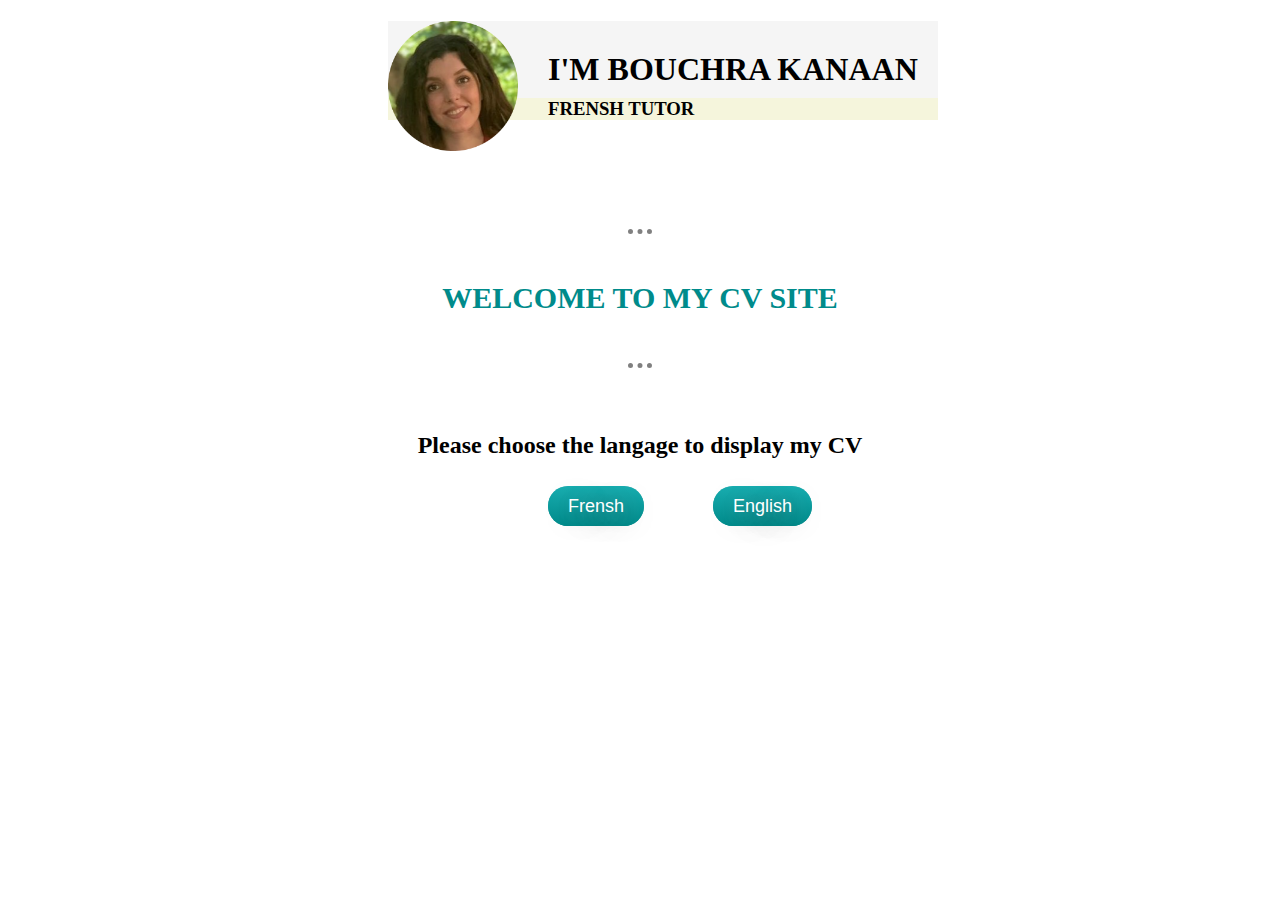
==== index.html @ c3e8a2ff "Add files via upload" ====
<!DOCTYPE html>
<html lang="en">
<head>
    <meta charset="UTF-8">
    <title>Bouchra's CV site</title>
    <link rel="stylesheet" href="css/styles.css">
    <link rel="icon" href="images/favicon.ico">
</head>

<body>
    <div>
    <img src="images/bouchra.png" alt="profile picture">
    <h1>I'M BOUCHRA KANAAN</h1>
    <h3>FRENSH TUTOR</h3>
    </div>
    <hr><br>
    <h2 class="pl">WELCOME TO MY CV SITE</h2>
    <br><hr><br><br>
    <h2>Please choose the langage to display my CV</h2>
    <br>
    <a class="f" id="btn" href="Frensh-cv.html">Frensh</a>
    <a class="e" id="btn" href="English-cv.html">English</a>

</body>

</html>
---- css/styles.css ----
div {
    width: 550px;
    height: 200px;
    margin: 0 0 0 380px;
    text-align: left;
}

img {
    width: 130px;
    float: left;
    margin-right: 30px;
}

h1 {
    padding-top: 30px;
    padding-bottom: 10px;
    margin-bottom: 0;
    background-color:whitesmoke;
}

h3 {
    background-color: beige;
    margin-top: 0;
}

h2 {
    text-align: center;
}

.pl {
    color: darkcyan;
    font-family: Papyrus, fantasy;
    font-size: 30px;
    font-style: normal;
    font-variant: normal;
    font-weight: 700;
    line-height: 26.4px;
}

.f {
    margin-left: 540px;
    text-decoration: none;
    color: white;
}

.e {
    margin-left: 65px;
    text-decoration: none;
    color: white;
}

hr {
    border-style: dotted;
    margin-left: 620px;
    margin-right: 620px;
    height: 0;
    border-left: 0;
    border-right: 0;
    border-bottom: 0;
    border-width: 5px;
    border-color: gray;
}

#btn {
    background: darkcyan;
    background-image: -webkit-linear-gradient(top, #34d5db77, darkcyan);
    background-image: -moz-linear-gradient(top, #34d5db77, darkcyan);
    background-image: -ms-linear-gradient(top,#34d5db77, darkcyan);
    background-image: -o-linear-gradient(top,#34d5db77, darkcyan);
    background-image: linear-gradient(to bottom,#34d5db77, darkcyan);
    -webkit-border-radius: 28;
    -moz-border-radius: 28;
    border-radius: 28px;
    text-shadow: 4px 5px 26px #666666;
    font-family: Arial;
    color: #ffffff;
    font-size: 18px;
    padding: 10px 20px 10px 20px;
    text-decoration: none;
  }

  #btn:hover {
    background: #3cfce2;
    background-image: -webkit-linear-gradient(top, #33f5db, #1ed89a);
    background-image: -moz-linear-gradient(top, #33f5db, #1ed89a);
    background-image: -ms-linear-gradient(top, #33f5db, #1ed89a);
    background-image: -o-linear-gradient(top, #33f5db, #1ed89a);
    background-image: linear-gradient(to bottom, #33f5db, #1ed89a);
    text-decoration: none;
  }
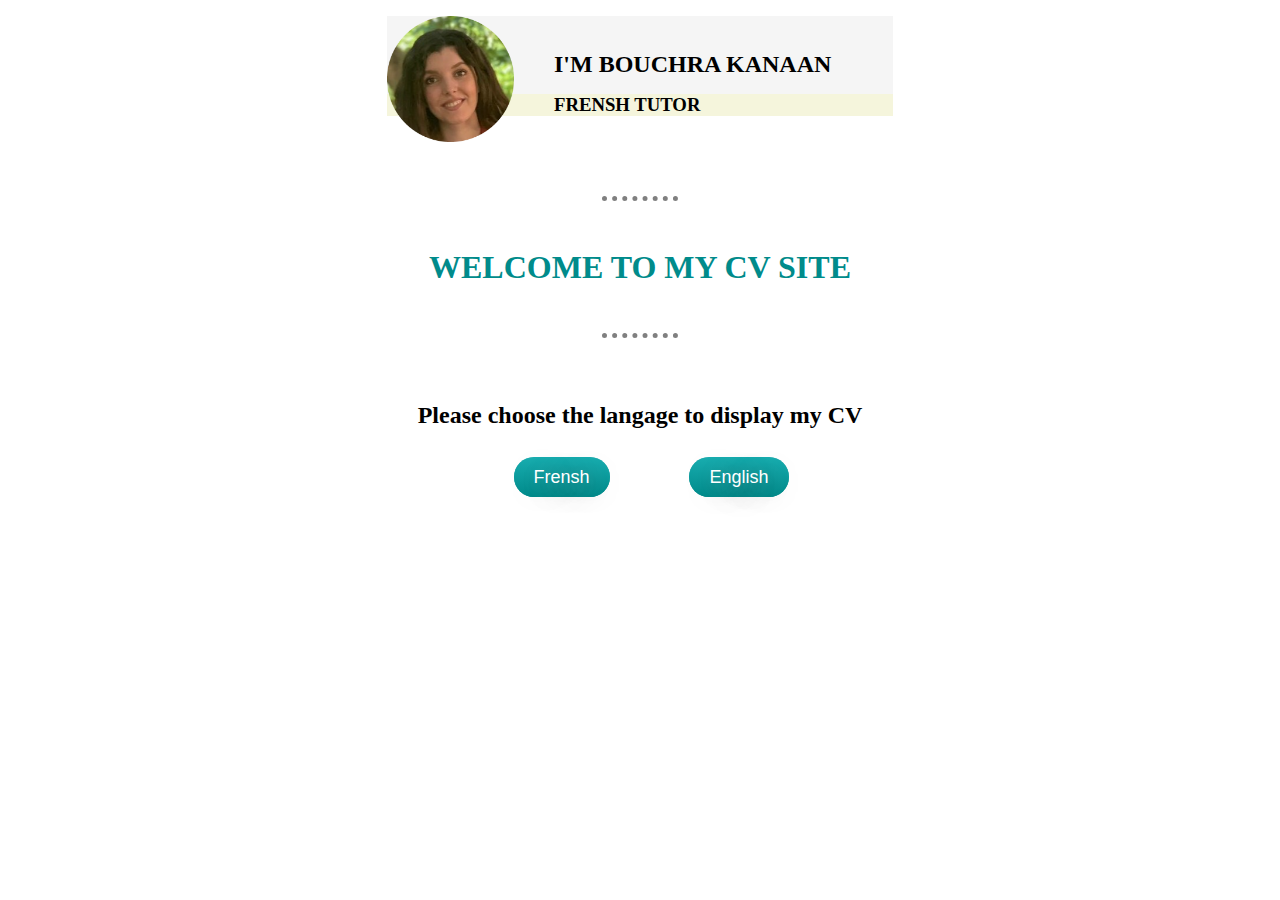
==== commit 56fdb298: "Add files via upload" ====
--- a/index.html
+++ b/index.html
@@ -13,7 +13,7 @@
     <h1>I'M BOUCHRA KANAAN</h1>
     <h3>FRENSH TUTOR</h3>
     </div>
-    <hr><br>
+    <br><br><br><hr><br>
     <h2 class="pl">WELCOME TO MY CV SITE</h2>
     <br><hr><br><br>
     <h2>Please choose the langage to display my CV</h2>
--- a/css/styles.css
+++ b/css/styles.css
@@ -1,21 +1,22 @@
 div {
-    width: 550px;
-    height: 200px;
-    margin: 0 0 0 380px;
+    width: 40%;
+    height: 30%;
+    margin: 0 0 0 30%;
     text-align: left;
 }
 
 img {
-    width: 130px;
+    width: 25%;
     float: left;
-    margin-right: 30px;
+    margin-right: 8%;
 }
 
 h1 {
-    padding-top: 30px;
-    padding-bottom: 10px;
+    font-size: 150%;
+    padding-top: 7%;
+    padding-bottom: 3%;
     margin-bottom: 0;
-    background-color:whitesmoke;
+    background-color: whitesmoke;
 }
 
 h3 {
@@ -24,13 +25,14 @@
 }
 
 h2 {
+    font-size: 150%;
     text-align: center;
 }
 
 .pl {
     color: darkcyan;
     font-family: Papyrus, fantasy;
-    font-size: 30px;
+    font-size: 200%;
     font-style: normal;
     font-variant: normal;
     font-weight: 700;
@@ -38,21 +40,21 @@
 }
 
 .f {
-    margin-left: 540px;
+    margin-left: 40%;
     text-decoration: none;
     color: white;
 }
 
 .e {
-    margin-left: 65px;
+    margin-left: 6%;
     text-decoration: none;
     color: white;
 }
 
 hr {
     border-style: dotted;
-    margin-left: 620px;
-    margin-right: 620px;
+    margin-left: 47%;
+    margin-right: 47%;
     height: 0;
     border-left: 0;
     border-right: 0;
@@ -65,9 +67,9 @@
     background: darkcyan;
     background-image: -webkit-linear-gradient(top, #34d5db77, darkcyan);
     background-image: -moz-linear-gradient(top, #34d5db77, darkcyan);
-    background-image: -ms-linear-gradient(top,#34d5db77, darkcyan);
-    background-image: -o-linear-gradient(top,#34d5db77, darkcyan);
-    background-image: linear-gradient(to bottom,#34d5db77, darkcyan);
+    background-image: -ms-linear-gradient(top, #34d5db77, darkcyan);
+    background-image: -o-linear-gradient(top, #34d5db77, darkcyan);
+    background-image: linear-gradient(to bottom, #34d5db77, darkcyan);
     -webkit-border-radius: 28;
     -moz-border-radius: 28;
     border-radius: 28px;
@@ -77,9 +79,9 @@
     font-size: 18px;
     padding: 10px 20px 10px 20px;
     text-decoration: none;
-  }
+}
 
-  #btn:hover {
+#btn:hover {
     background: #3cfce2;
     background-image: -webkit-linear-gradient(top, #33f5db, #1ed89a);
     background-image: -moz-linear-gradient(top, #33f5db, #1ed89a);
@@ -87,4 +89,4 @@
     background-image: -o-linear-gradient(top, #33f5db, #1ed89a);
     background-image: linear-gradient(to bottom, #33f5db, #1ed89a);
     text-decoration: none;
-  }+}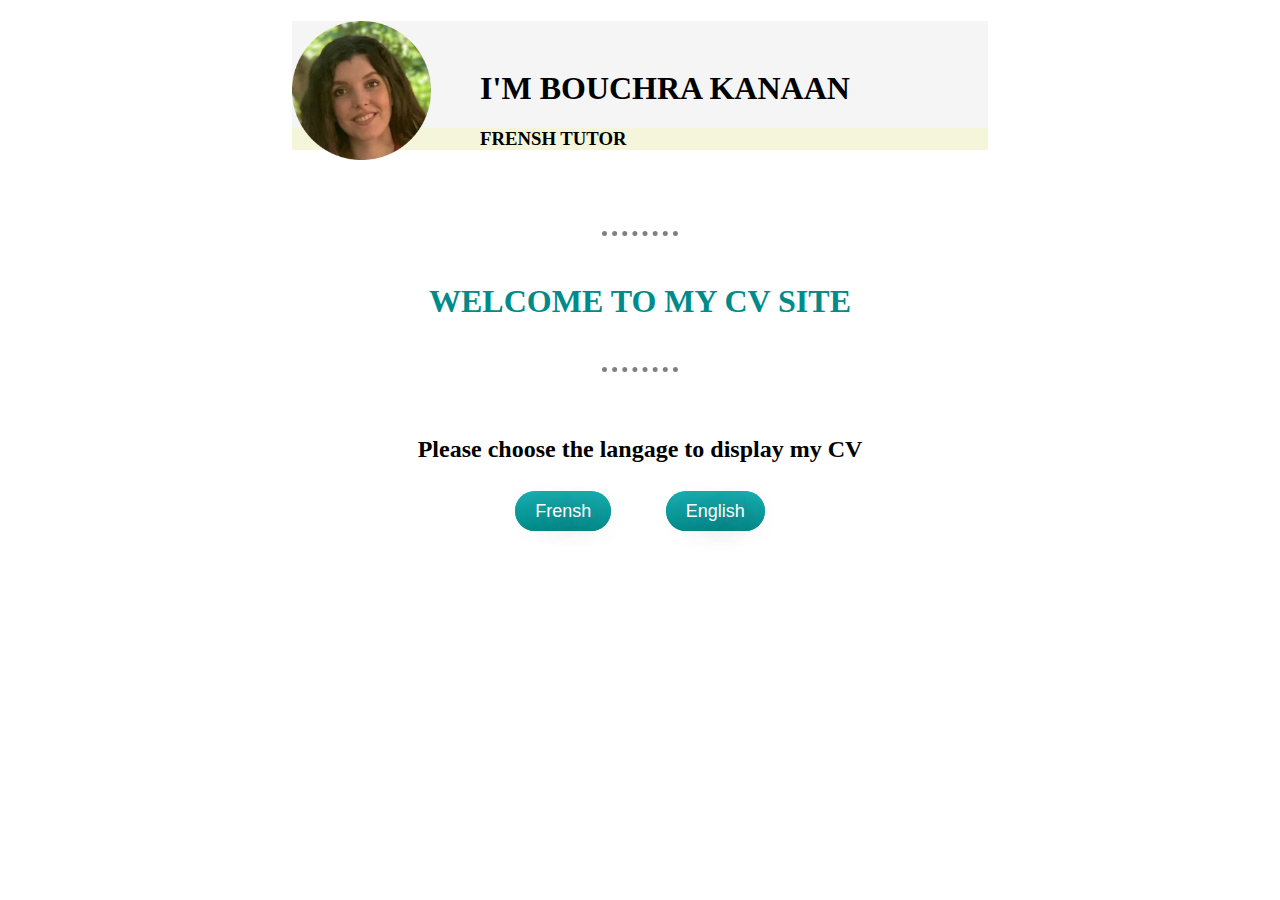
==== commit fb3aec37: "Add files via upload" ====
--- a/index.html
+++ b/index.html
@@ -1,5 +1,6 @@
 <!DOCTYPE html>
 <html lang="en">
+
 <head>
     <meta charset="UTF-8">
     <title>Bouchra's CV site</title>
@@ -9,13 +10,15 @@
 
 <body>
     <div>
-    <img src="images/bouchra.png" alt="profile picture">
-    <h1>I'M BOUCHRA KANAAN</h1>
-    <h3>FRENSH TUTOR</h3>
+        <img src="images/bouchra.png" alt="profile picture">
+        <h1>I'M BOUCHRA KANAAN</h1>
+        <h3>FRENSH TUTOR</h3>
     </div>
-    <br><br><br><hr><br>
+    <br><br><br>
+    <hr><br>
     <h2 class="pl">WELCOME TO MY CV SITE</h2>
-    <br><hr><br><br>
+    <br>
+    <hr><br><br>
     <h2>Please choose the langage to display my CV</h2>
     <br>
     <a class="f" id="btn" href="Frensh-cv.html">Frensh</a>
--- a/css/styles.css
+++ b/css/styles.css
@@ -1,18 +1,21 @@
+body {
+    text-align: center;
+}
+
 div {
-    width: 40%;
+    width: 55%;
     height: 30%;
-    margin: 0 0 0 30%;
+    margin: auto;
     text-align: left;
 }
 
 img {
-    width: 25%;
+    width: 20%;
+    margin-right: 7%;
     float: left;
-    margin-right: 8%;
 }
 
 h1 {
-    font-size: 150%;
     padding-top: 7%;
     padding-bottom: 3%;
     margin-bottom: 0;
@@ -40,13 +43,12 @@
 }
 
 .f {
-    margin-left: 40%;
     text-decoration: none;
     color: white;
 }
 
 .e {
-    margin-left: 6%;
+    margin-left: 4%;
     text-decoration: none;
     color: white;
 }
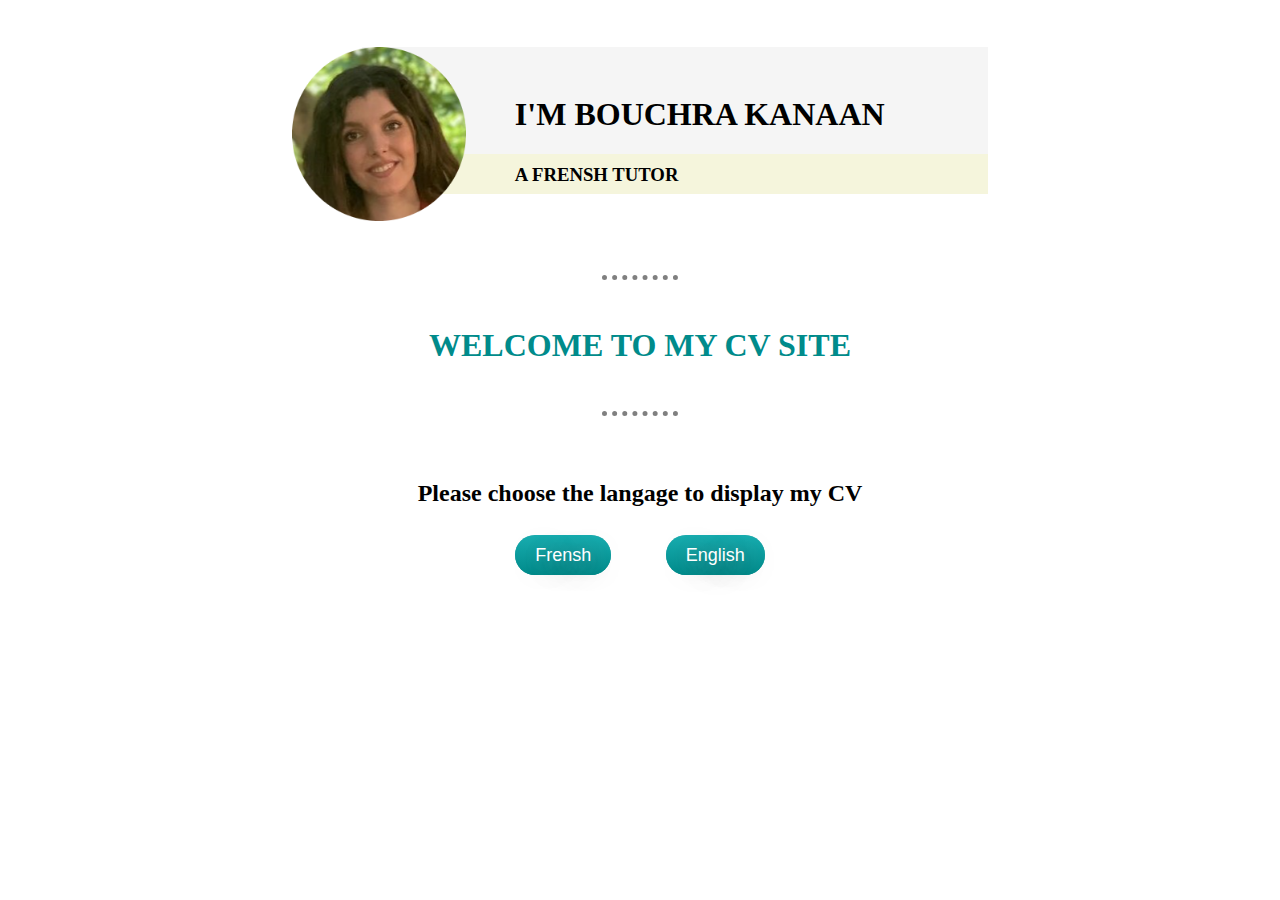
==== commit 7b0a2538: "Add files via upload" ====
--- a/index.html
+++ b/index.html
@@ -9,10 +9,11 @@
 </head>
 
 <body>
+    <br>
     <div>
         <img src="images/bouchra.png" alt="profile picture">
         <h1>I'M BOUCHRA KANAAN</h1>
-        <h3>FRENSH TUTOR</h3>
+        <h3>A FRENSH TUTOR</h3>
     </div>
     <br><br><br>
     <hr><br>
--- a/css/styles.css
+++ b/css/styles.css
@@ -10,7 +10,7 @@
 }
 
 img {
-    width: 20%;
+    width: 25%;
     margin-right: 7%;
     float: left;
 }
@@ -19,12 +19,16 @@
     padding-top: 7%;
     padding-bottom: 3%;
     margin-bottom: 0;
+    margin-left: 70px;
     background-color: whitesmoke;
 }
 
 h3 {
     background-color: beige;
     margin-top: 0;
+    padding-top: 10px;
+    height: 30px;
+    margin-left: 70px;
 }
 
 h2 {
